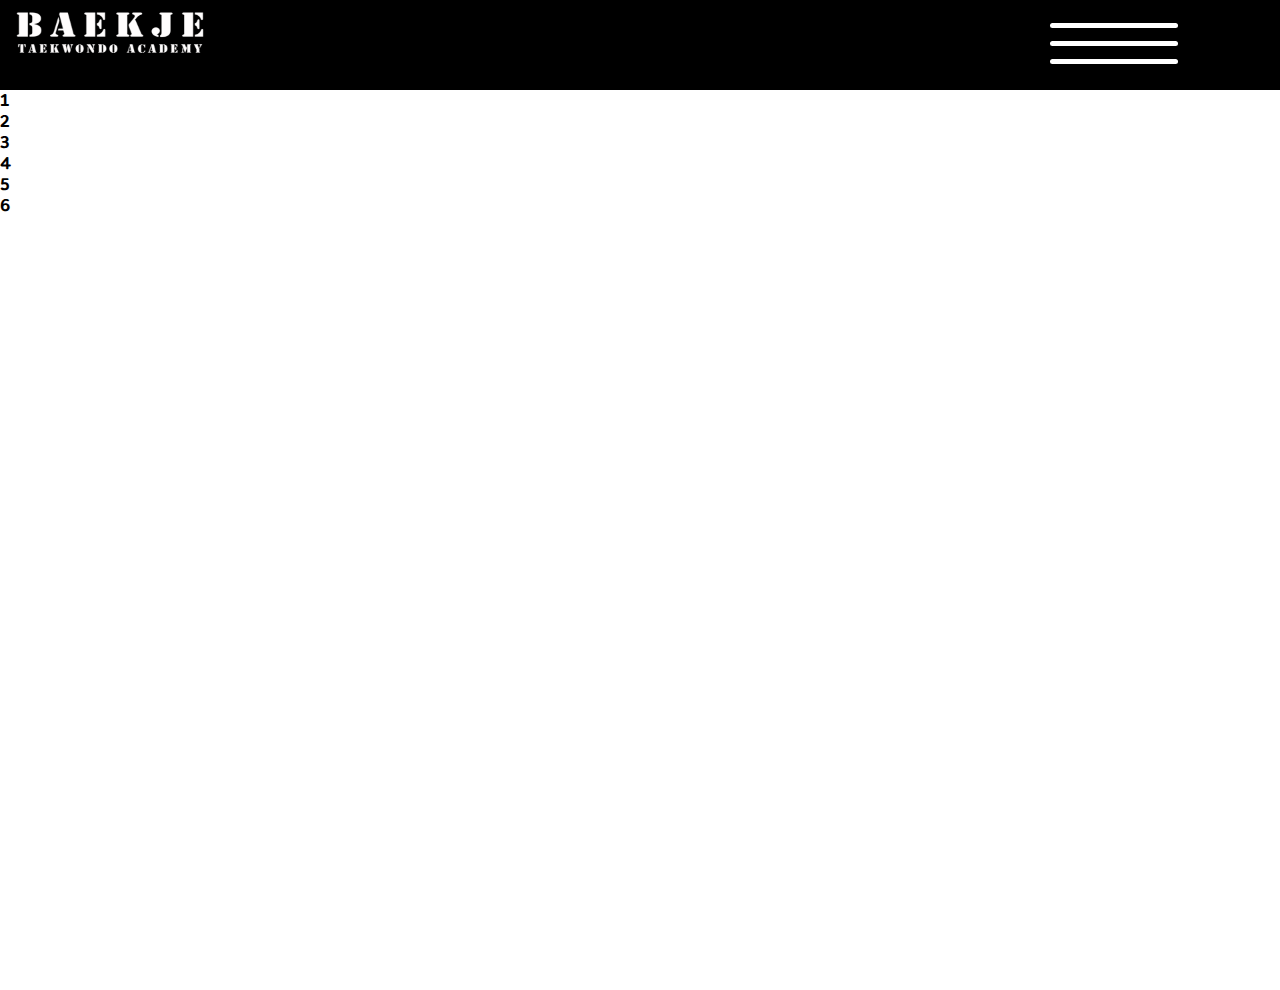
==== index.html @ 28835f5b "Add files via upload" ====
<!DOCTYPE html>
<html lang="ko">

<head>
    <meta charset="UTF-8">
    <meta http-equiv="X-UA-Compatible" content="IE=edge">
    <meta name="viewport" content="width=device-width, initial-scale=1.0">
    <title>백제태권도포트폴리오_Baekje</title>
    <link rel="stylesheet" href="./css/font.css">
    <link rel="stylesheet" href="./css/common.css">
    <link rel="stylesheet" href="./css/join.css">
    <script src="./js/jquery_3.js"></script>
</head>

<body>
    <div class="wrap clr">
        <header class="hd">
            <input type="checkbox" name="checkbox" class="checkbox" id="btn">
            <a href="index.html" class="t_logo"><img src="./logo/logo_ws.png" alt="백제태권도로고"></a>
            <label for="btn" class="open">
                <span class="bar1"></span>
                <span class="bar2"></span>
                <span class="bar3"></span>
            </label>
            <!--메뉴 부분 -->
            <div class="left_fix clr">
                <div class="lj_box">
                    <a href="" class="login">로그인</a>
                    <a href="" class="joiin">회원가입</a>
                </div>
                <ul class="tnb clr">
                    <li class="lst1">
                        <label for="r1">백제태권도</label>
                        <ul class="sub clr">
                            <li><a href="sub01.html">인사말</a></li>
                            <li><a href="sub01.html#pg1">수상이력</a></li>
                            <li><a href="sub01.html#pg2">오시는길</a></li>
                        </ul>
                    </li>
                    <li class="lst2">
                        <label for="r2">교육프로그램</label>
                        <ul class="sub clr">
                            <li><a href="sub02.html">태권체조</a></li>
                            <li><a href="sub02.html#pg1">키크기운동</a></li>
                            <li><a href="sub02.html#pg2">음악줄넘기</a></li>
                            <li><a href="sub02.html#pg3">겨루기 선수단</a></li>
                        </ul>
                    </li>
                    <li class="lst3">
                        <label for="r3">백제갤러리</label>
                        <ul class="sub clr">
                            <li><a href="sub03.html">동영상</a></li>
                            <li><a href="sub04">사진첩</a></li>
                        </ul>
                    </li>
                    <li class="lst4">
                        <label for="r4">게시판</label>
                        <ul class="sub clr">
                            <li><a href="sub05.html">상담·문의</a></li>
                            <li><a href="sub06.html">방명록</a></li>
                        </ul>
                    </li>
                    <li class="lst5">
                        <label for="r5">SNS</label>
                        <ul class="sub clr">
                            <li><a href="www.facebook.com/profile.php?id=100063890872819">Facebook</a></li>
                            <li><a href="https://www.instagram.com/baekje_taekwondo/">Instagram</a></li>
                        </ul>
                    </li>
                </ul>

            </div>
        </header>
        <div class="content clr">
            <div class="turn_box">
                <ul class="lst">
                    <li class="item1">1</li>
                    <li class="item2">2</li>
                    <li class="item3">3</li>
                    <li class="item4">4</li>
                    <li class="item5">5</li>
                    <li class="item6">6</li>
                </ul>
            </div>

        </div>
        <footer class="ft">
            <div class="ft_box">
                <h2 class="tit">백제태권도체육관</h2>
                <p class="add">충청남도 부여군 부여읍 월함로 8</p>
                <p class="add2">대표자 : 양노준</p>
                <p class="add3">사업자등록번호 : 308-90-54997</p>
                <p class="call"> 041-837-2020</p>
                <ul class="sns clr">
                    <li class="sns1"><a href="www.facebook.com/profile.php?id=100063890872819" class="fb">페이스북</a></li>
                    <li class="sns2"><a href="https://www.instagram.com/baekje_taekwondo/" class="in">인스타</a></li>
                    <li class="sns3"><a href="#" class="in">카카오</a>
                    </li>
                </ul>
            </div>
        </footer>
        <script>
        $(document).ready(function(){
            $(window).scroll(function(){
               var sct = parseInt($(window).scrollTop());
                if(sct > 80){ 
                    $(".ft").fadeIn(500);
                }else{
                    $(".ft").fadeOut(500);
                }
            });
        });
        </script>
    </div>
</body>

</html>
---- css/font.css ----
@font-face { 
font-family: "Binggrae-Bold";
src:local(※), 
url("../font/Binggrae-Bold.woff") format("woff"),
url("../font/Binggrae-Bold.eot") format("embedded-opentype");
    
}
---- css/common.css ----
@charset "utf-8";

* { margin: 0; padding: 0; }
body,html { width: 100%; font-family:"Binggrae-Bold","sans-serif";}
ul { list-style-type: none; }
a { text-decoration: none; }

.wrap { width: 100vw; height: 100vh; }
clr { clear: both; }
clr:after { content:" "; clear:both; display: block; }

/* header */
.hd { width: 100%; background-color: #000; height: 10%;  }
.hd .t_logo { display: block; width: 200px; height: 64px; float:left; }
.hd .t_logo img { display: block ; width: 100%; height: 90%; margin-left: 5% ; margin-top: 1.5%     }
.hd .open { display: block; color:#fff; width: 20%; height: 100%; float: right; position: relative; }
.hd .open span { display: block; position: absolute; width: 50%; height: 5px; background-color: #fff; z-index: 99;  border-radius: 3px; transition: 0.3s;  }
.hd .open span.bar1 { left: 10%; top: 25%; }
.hd .open span.bar2 { left: 10%; top: 45%; }
.hd .open span.bar3 { left: 10%; top: 65%; }

.hd .checkbox { display: none; }

.left_fix { width: 100%; height: 600px; background-color:#000 ; z-index: 99; float: left;  display: none; overflow: hidden; position: fixed; border-top:1px solid #fff;  top: 10%; }
.left_fix .lj_box { width: 100%; height:60px; border:1px solid #fff;}
.left_fix .lj_box a { display: block; width: 49.5%; float:left; text-align: center; line-height: 60px; background-color: #000; color:#aaa; font-weight: 600; }
.left_fix .lj_box a:hover { background-color: #ececec; color:#000; font-weight: 900 ;  }

#btn:checked ~ .left_fix {  display: block; }
#btn:checked ~ .open .bar1 { top:49%;transform:rotate(45deg);}
#btn:checked ~ .open .bar2 { opacity: 0; }
#btn:checked ~ .open .bar3 { top:49%; transform:rotate(135deg);}

.left_fix .tnb { width: 100%; height: 100%; margin: 0 auto;  }
.left_fix .tnb > li { width:50vw; position: relative;  text-align: left;  }
.left_fix .tnb li label { display: block;   line-height: 4.0;  font-weight: 900; cursor: pointer;  box-sizing: border-box;  font-size:20px;  color: #aaa; padding-left: 15%; }

.left_fix .tnb li label:hover { background-color: #ececec; color:#000;  }
.left_fix .tnb li label:hover ~ .sub { opacity: 1; visibility: visible; }

/* 서브메뉴: ul.에 공통 포지션 주면 됨*/
.left_fix .tnb .sub { position:absolute; width: 50vw; height:40px; top: 0; left: 100%; transition: 0.4s; opacity: 0; visibility: hidden;  box-sizing: border-box; background-color:#ececec; height: 100vh;}
/* 백그라운드 깔아주기 각각 서브배경에 하나의 그림으로! */
.left_fix .tnb .sub li { clear:both; width: 100%; }
.left_fix .tnb .sub a { display: block; font-size: 19px; color: #aaa; line-height: 4.0;  font-weight: 600;  font-size: 20px; padding-left: 30%; box-sizing: border-box; }
.left_fix .tnb .sub a:hover { color: #000; background-color: #fff;}



/*ft*/
.ft { width: 100vw;  height: 15%; position: fixed; bottom: 0; left: 0; z-index: 80; box-sizing: border-box; padding-left:5%; color: #000; display: none; }
.ft .tit { line-height: 2.0; font-size: 18px;}

.ft p { float: left; line-height: 1.8; margin-right: 1%; font-size: 13px; }
.ft p.add { width: 100%; }
.ft p.add2 { float:left; width: 100%; } 
.ft p.add3  { width: 100%; }
.ft p.call { width: 100%; clear: both; }
.ft p.call:before { content: ""; display: block; width: 15px; height:15px; background-image: url("../sns/tell_s.png"); float: left; margin:1.5% ;  margin-right: 10px; background-color: #fff; border-radius: 20px;}


.ft .ft_box .sns { position:absolute;  padding: 0; right: 10%; bottom:25%; }
.ft .ft_box .sns li { float: left; width: 30px }

.ft .ft_box .sns li a { display: block; float: left; text-indent: -9999px; width: 20px; height: 20px; border-radius:35px; border: 2px solid #fff;  background-color: #fff;}
.ft .ft_box .sns li.sns1 a { background-image: url("../sns/face_m.png"); background-color: #fff;}
.ft .ft_box .sns li.sns1 a:hover { border-color: #3a5a9b; background-color:#3a5a9b; }
.ft .ft_box .sns li.sns2 a { background-image: url("../sns/insta_m.png");}
.ft .ft_box .sns li.sns2 a:hover { border-color: #86358d; background-color:#86358d; }
.ft .ft_box .sns li.sns3 a { background-image: url("../sns/kakao_m.png");}
.ft .ft_box .sns li.sns3 a:hover {border-color: #f8ef2c; background-color:#f8ef2c; }
---- css/join.css ----
@charset "utf-8";
.content { width: 100vw; height: 100vh; clear:both;}
.content .join { width: 85%; margin: 0 auto;}
.content .join .join_tit { width: 100%; height: 50px; line-height: 50px; box-sizing: border-box; margin-top: 20px; border-bottom: 1px solid #ddd;}

.content section { clear: both; width: 100%; font-size: 15px; padding: 20px 0;}
.content .join label { display: block; width: 100px; height:35px; line-height: 35px;  color: #000;}
.content .join input { display: block; }

.content .form_info { width: 100%; margin-top: 20px; }
.content .form_info li label { float: left; clear:both; margin-right: 20px; height: 50px; }
.content .form_info li input { width: 60%    ; height:35px;margin-top: 20px; box-sizing: border-box; padding-left: 10px ;  }

.content .birth .lst { width: 100%; }
.content .birth .lst li { width: 33.333333%; float: left; margin-top: 20px; }
.content .birth .lst li input { width: 50%; height:35px; float: left }
.content .birth .lst li span { display: block; width:40px; height:35px; line-height: 35px;  float: left; font-size: 18px; margin-left: 2px ; text-align: center;}

.content .add .lst { width: 100%;  } 
.content .add .lst li { clear: both; margin-bottom: 20px;}
.content .add .lst li.it1{ margin-top: 20px; }
.content .add .lst li input { display: block; height:35px; line-height: 35px;  float:left; margin-right: 10px;}
.content .add .lst li button { display: block; width: 25%; height: 38px; background-color: darkgrey; border:1px solid #aaa ; border-radius: 3px; font-size: 13px; font-weight: 600; }

.content .add .lst li button:hover { background-color: #000; color:#fff; }

.content .add .lst li.it2 input { width: 95%; }

.content .tell_box { width: 100%; margin-top: 20px; }
.content .tell_box li { width: 25%; float: left; margin-top: 20px; }
.content .tell_box li:nth-child(2),.content .tell_box li:last-child { width: 35%;}
.content .tell_box li:nth-child(2)::before{content: "-"; display: block; float: left; line-height: 35px; font-size: 20px; padding-right: 10px}
.content .tell_box li:last-child::before{ content: "-"; display: block; float: left; line-height: 35px; font-size: 20px; padding-right: 10px;}

.content .tell_box .sel { width:90%; height:35px; box-sizing: border-box; padding-left: 10px; font-size: 17px; float: left;  }
.content .tell_box  input {  width: 75%; height:33px; float: left }


.content .ck_agree { width: 90%; clear: both; margin: 0 auto; padding-top: 40px; }
.content .ck_agree li { float:left; }
.content .ck_agree li input { display: block; height: 21px;  line-height: 21px; margin-right: 10px }

.content .btn_box { clear:both; width: 80%; margin: 0 auto;  padding : 30px 0; padding-bottom: 60px; }
.content .btn_box input { display: block; height: 35px; width: 40%; float: left; margin-right: 20px; background-color: darkgrey; border:1px solid #aaa ; border-radius: 3px; font-size: 15px; font-weight: 600;}

.content .btn_box input:hover { background-color: #000; color:#fff; }
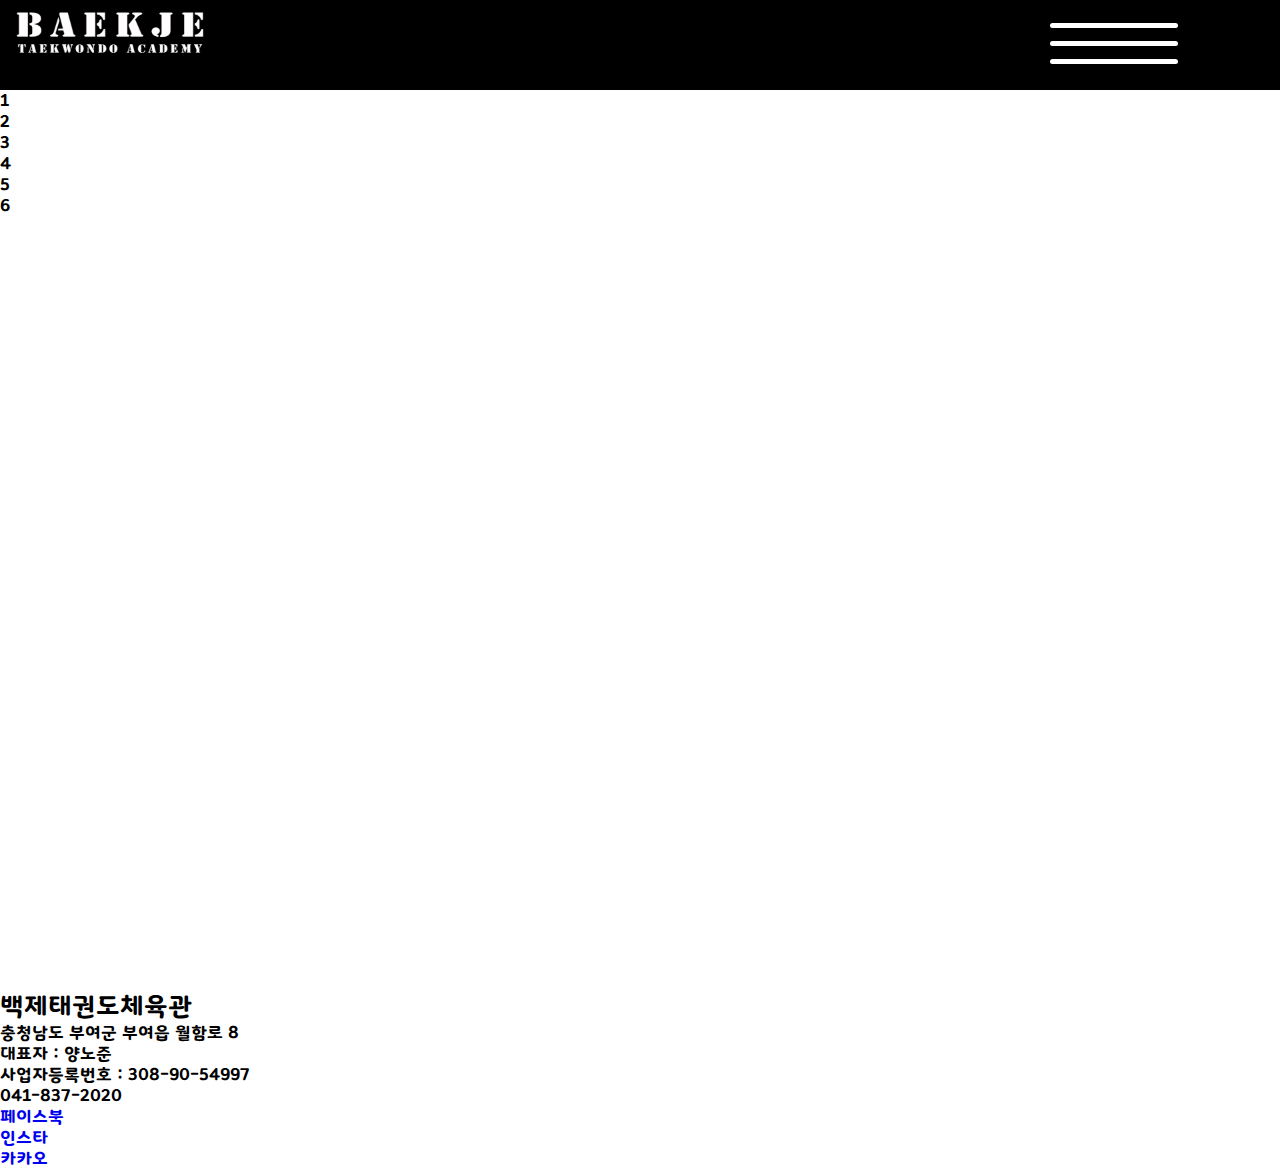
==== commit dd3474ec: "Add files via upload" ====
--- a/index.html
+++ b/index.html
@@ -25,8 +25,8 @@
             <!--메뉴 부분 -->
             <div class="left_fix clr">
                 <div class="lj_box">
-                    <a href="" class="login">로그인</a>
-                    <a href="" class="joiin">회원가입</a>
+                    <a href="login.html">로그인</a>
+                    <a href="join.html">회원가입</a>
                 </div>
                 <ul class="tnb clr">
                     <li class="lst1">
@@ -49,15 +49,15 @@
                     <li class="lst3">
                         <label for="r3">백제갤러리</label>
                         <ul class="sub clr">
-                            <li><a href="sub03.html">동영상</a></li>
-                            <li><a href="sub04">사진첩</a></li>
+                            <li><a href="vd.html">동영상</a></li>
+                            <li><a href="pic.html">사진첩</a></li>
                         </ul>
                     </li>
                     <li class="lst4">
                         <label for="r4">게시판</label>
                         <ul class="sub clr">
-                            <li><a href="sub05.html">상담·문의</a></li>
-                            <li><a href="sub06.html">방명록</a></li>
+                            <li><a href="nt.html">상담·문의</a></li>
+                            <li><a href="nt01.html">방명록</a></li>
                         </ul>
                     </li>
                     <li class="lst5">
--- a/css/common.css
+++ b/css/common.css
@@ -6,8 +6,8 @@
 a { text-decoration: none; }
 
 .wrap { width: 100vw; height: 100vh; }
-clr { clear: both; }
-clr:after { content:" "; clear:both; display: block; }
+.clr { clear: both; }
+.clr:after { content:" "; clear:both; display: block; }
 
 /* header */
 .hd { width: 100%; background-color: #000; height: 10%;  }
@@ -35,6 +35,7 @@
 .left_fix .tnb > li { width:50vw; position: relative;  text-align: left;  }
 .left_fix .tnb li label { display: block;   line-height: 4.0;  font-weight: 900; cursor: pointer;  box-sizing: border-box;  font-size:20px;  color: #aaa; padding-left: 15%; }
 
+/*여기 고치기: 라디오 버튼이나 on 클래스사*/
 .left_fix .tnb li label:hover { background-color: #ececec; color:#000;  }
 .left_fix .tnb li label:hover ~ .sub { opacity: 1; visibility: visible; }
 
@@ -47,28 +48,6 @@
 
 
 
-/*ft*/
-.ft { width: 100vw;  height: 15%; position: fixed; bottom: 0; left: 0; z-index: 80; box-sizing: border-box; padding-left:5%; color: #000; display: none; }
-.ft .tit { line-height: 2.0; font-size: 18px;}
-
-.ft p { float: left; line-height: 1.8; margin-right: 1%; font-size: 13px; }
-.ft p.add { width: 100%; }
-.ft p.add2 { float:left; width: 100%; } 
-.ft p.add3  { width: 100%; }
-.ft p.call { width: 100%; clear: both; }
-.ft p.call:before { content: ""; display: block; width: 15px; height:15px; background-image: url("../sns/tell_s.png"); float: left; margin:1.5% ;  margin-right: 10px; background-color: #fff; border-radius: 20px;}
-
-
-.ft .ft_box .sns { position:absolute;  padding: 0; right: 10%; bottom:25%; }
-.ft .ft_box .sns li { float: left; width: 30px }
-
-.ft .ft_box .sns li a { display: block; float: left; text-indent: -9999px; width: 20px; height: 20px; border-radius:35px; border: 2px solid #fff;  background-color: #fff;}
-.ft .ft_box .sns li.sns1 a { background-image: url("../sns/face_m.png"); background-color: #fff;}
-.ft .ft_box .sns li.sns1 a:hover { border-color: #3a5a9b; background-color:#3a5a9b; }
-.ft .ft_box .sns li.sns2 a { background-image: url("../sns/insta_m.png");}
-.ft .ft_box .sns li.sns2 a:hover { border-color: #86358d; background-color:#86358d; }
-.ft .ft_box .sns li.sns3 a { background-image: url("../sns/kakao_m.png");}
-.ft .ft_box .sns li.sns3 a:hover {border-color: #f8ef2c; background-color:#f8ef2c; }
 
 
 
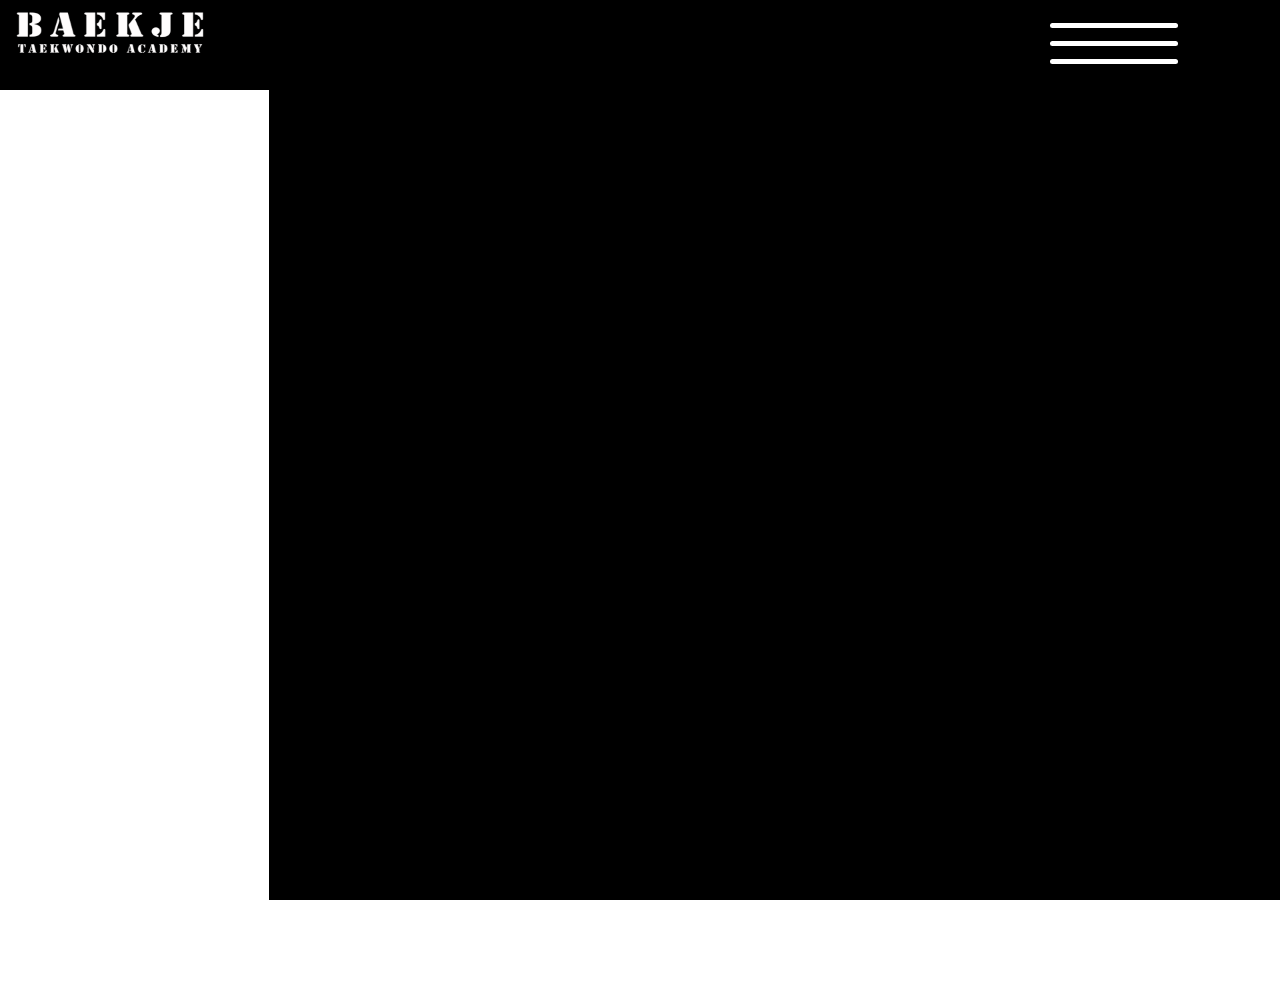
==== commit 444197f8: "Add files via upload" ====
--- a/index.html
+++ b/index.html
@@ -8,7 +8,8 @@
     <title>백제태권도포트폴리오_Baekje</title>
     <link rel="stylesheet" href="./css/font.css">
     <link rel="stylesheet" href="./css/common.css">
-    <link rel="stylesheet" href="./css/join.css">
+    <link rel="stylesheet" href="./css/index.css">
+    <script src="./js/prefixfree.js"></script>
     <script src="./js/jquery_3.js"></script>
 </head>
 
@@ -72,15 +73,17 @@
             </div>
         </header>
         <div class="content clr">
-            <div class="turn_box">
-                <ul class="lst">
-                    <li class="item1">1</li>
-                    <li class="item2">2</li>
-                    <li class="item3">3</li>
-                    <li class="item4">4</li>
-                    <li class="item5">5</li>
-                    <li class="item6">6</li>
-                </ul>
+            <div class="wrap">
+                <div class="turn_box">
+                    <ul class="lst">
+                        <li class="item1"></li>
+                        <li class="item2"></li>
+                        <li class="item3"></li>
+                        <li class="item4"></li>
+                        <li class="item5"></li>
+                        <li class="item6"></li>
+                    </ul>
+                </div>
             </div>
 
         </div>
@@ -98,19 +101,8 @@
                     </li>
                 </ul>
             </div>
+             
         </footer>
-        <script>
-        $(document).ready(function(){
-            $(window).scroll(function(){
-               var sct = parseInt($(window).scrollTop());
-                if(sct > 80){ 
-                    $(".ft").fadeIn(500);
-                }else{
-                    $(".ft").fadeOut(500);
-                }
-            });
-        });
-        </script>
     </div>
 </body>
 
--- a/css/common.css
+++ b/css/common.css
@@ -1,7 +1,7 @@
 @charset "utf-8";
 
 * { margin: 0; padding: 0; }
-body,html { width: 100%; font-family:"Binggrae-Bold","sans-serif";}
+body,html { width: 100%; font-family:"Binggrae-Bold","sans-serif"; overflow-x: hidden; }
 ul { list-style-type: none; }
 a { text-decoration: none; }
 
--- a/css/index.css
+++ b/css/index.css
@@ -0,0 +1,53 @@
+@charset "utf-8";
+
+    .content { width: 100vw; height: 100vh;  background-color: #000;  margin-left: 0;}
+    .content .con_box { width: 100%; }
+    .content .con_box .hd{ width: 100%; }
+    .content .con_box .hd .logo { width: 300px; height: 100px; margin: 0 auto; padding-top: 30px; }
+    .content .con_box .hd .logo a { display: block; width: 100%; height: 100%; background-image: url("../logo/logo_ws.png"); text-indent: -9999px; }
+    .content .con_box .hd p.gw_fix { position:fixed; right: 0; top: 0; color:#fff; font-size: 15px;  width: 10%; height: 5%; padding: 1%; box-sizing: border-box;  }
+
+    /*ft*/
+.ft { width: 100vw;  height: 15%; position: fixed; bottom: 0; left: 0; z-index: 80; box-sizing: border-box; padding-left:5%; color: #000; display: none; }
+.ft .tit { line-height: 2.0; font-size: 18px;}
+
+.ft p { float: left; line-height: 1.8; margin-right: 1%; font-size: 13px; }
+.ft p.add { width: 100%; }
+.ft p.add2 { float:left; width: 100%; } 
+.ft p.add3  { width: 100%; }
+.ft p.call { width: 100%; clear: both; }
+.ft p.call:before { content: ""; display: block; width: 15px; height:15px; background-image: url("../sns/tell_s.png"); float: left; margin:1.5% ;  margin-right: 10px; background-color: #fff; border-radius: 20px;}
+
+
+.ft .ft_box .sns { position:absolute;  padding: 0; right: 10%; bottom:25%; }
+.ft .ft_box .sns li { float: left; width: 30px }
+
+.ft .ft_box .sns li a { display: block; float: left; text-indent: -9999px; width: 20px; height: 20px; border-radius:35px; border: 2px solid #fff;  background-color: #fff;}
+.ft .ft_box .sns li.sns1 a { background-image: url("../sns/face_m.png"); background-color: #fff;}
+.ft .ft_box .sns li.sns1 a:hover { border-color: #3a5a9b; background-color:#3a5a9b; }
+.ft .ft_box .sns li.sns2 a { background-image: url("../sns/insta_m.png");}
+.ft .ft_box .sns li.sns2 a:hover { border-color: #86358d; background-color:#86358d; }
+.ft .ft_box .sns li.sns3 a { background-image: url("../sns/kakao_m.png");}
+.ft .ft_box .sns li.sns3 a:hover {border-color: #f8ef2c; background-color:#f8ef2c; }
+
+
+@media screen and (min-width:768px) and (max-width:960px) {
+    .content { width: 100vw; height: 100vh;  background-color: #000;  margin-left: 0;}
+    .content .con_box { width: 100%; }
+    .content .con_box .hd{ width: 100%; }
+    .content .con_box .hd .logo { width: 300px; height: 100px; margin: 0 auto; padding-top: 30px; }
+    .content .con_box .hd .logo a { display: block; width: 100%; height: 100%; background-image: url("../logo/logo_ws.png"); text-indent: -9999px; }
+    .content .con_box .hd p.gw_fix { position:fixed; right: 0; top: 0; color:#fff; font-size: 15px;  width: 10%; height: 5%; padding: 1%; box-sizing: border-box;  }
+    
+
+}
+
+
+@media screen and (min-width:961px) and (max-width:1280px) { 
+    .content { width: 79vw; height: 100vh;  background-color: #000; margin-left:21vw; }
+    .content .con_box { width: 100%; }
+    .content .con_box .gnb{ width: 100%; }
+    .content .con_box .gnb p.gw_fix { position:fixed; right: 0; top: 0; color:#fff; font-size: 15px;  width: 10%; height: 5%; padding: 1%; box-sizing: border-box;  }
+
+
+}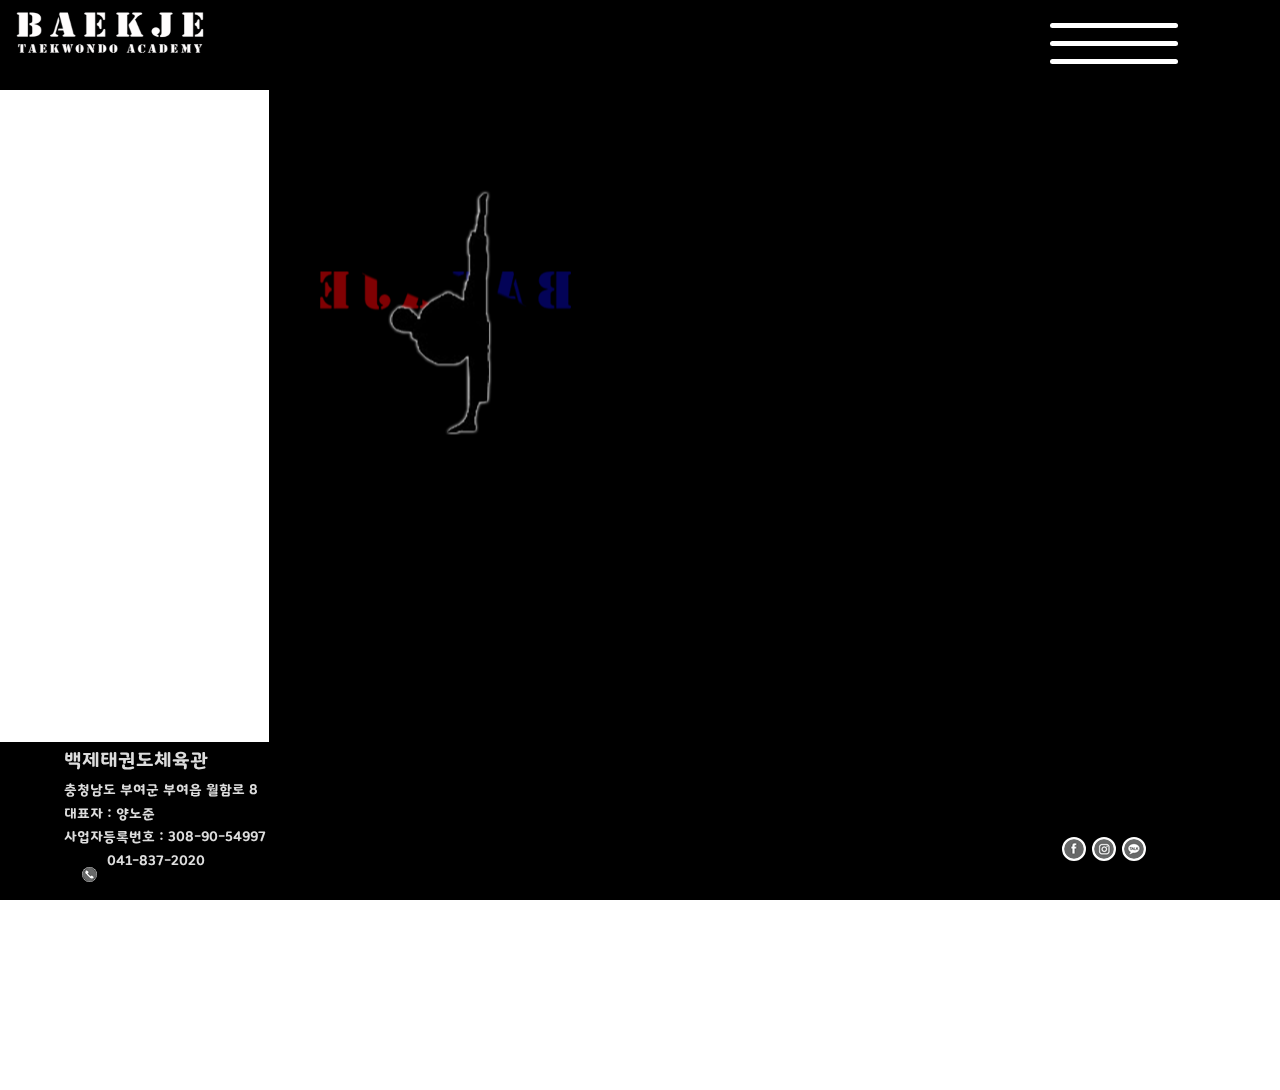
==== commit 5029a3ca: "Add files via upload" ====
--- a/index.html
+++ b/index.html
@@ -101,9 +101,9 @@
                     </li>
                 </ul>
             </div>
-             
+
         </footer>
     </div>
 </body>
 
-</html>+</html>
--- a/css/common.css
+++ b/css/common.css
@@ -47,6 +47,28 @@
 .left_fix .tnb .sub a:hover { color: #000; background-color: #fff;}
 
 
+  /*ft*/
+.ft { width: 100vw;  height: auto; position: fixed; bottom: 0; left: 0; z-index: 80; box-sizing: border-box; padding-left:5%; color: #ddd; background-color: rgba(0,0,0); }
+.ft .tit { line-height: 2.0; font-size: 18px; }
+
+.ft p { float: left; line-height: 1.8; margin-right: 1%; font-size: 13px; }
+.ft p.add { width: 100%; }
+.ft p.add2 { float:left; width: 100%; } 
+.ft p.add3  { width: 100%; }
+.ft p.call { width: 100%; clear: both; }
+.ft p.call:before { content: ""; display: block; width: 15px; height:15px; background-image: url("../sns/tell_s.png"); float: left; margin:1.5% ;  margin-right: 10px; background-color: #fff; border-radius: 20px;}
+
+
+.ft .ft_box .sns { position:absolute;  padding: 0; right: 10%; bottom:25%; }
+.ft .ft_box .sns li { float: left; width: 30px }
+
+.ft .ft_box .sns li a { display: block; float: left; text-indent: -9999px; width: 20px; height: 20px; border-radius:35px; border: 2px solid #fff;  background-color: #fff;}
+.ft .ft_box .sns li.sns1 a { background-image: url("../sns/face_m.png"); background-color: #fff;}
+.ft .ft_box .sns li.sns1 a:hover { border-color: #3a5a9b; background-color:#3a5a9b; }
+.ft .ft_box .sns li.sns2 a { background-image: url("../sns/insta_m.png");}
+.ft .ft_box .sns li.sns2 a:hover { border-color: #86358d; background-color:#86358d; }
+.ft .ft_box .sns li.sns3 a { background-image: url("../sns/kakao_m.png");}
+.ft .ft_box .sns li.sns3 a:hover {border-color: #f8ef2c; background-color:#f8ef2c; }
 
 
 
--- a/css/index.css
+++ b/css/index.css
@@ -1,35 +1,51 @@
 @charset "utf-8";
 
-    .content { width: 100vw; height: 100vh;  background-color: #000;  margin-left: 0;}
-    .content .con_box { width: 100%; }
-    .content .con_box .hd{ width: 100%; }
-    .content .con_box .hd .logo { width: 300px; height: 100px; margin: 0 auto; padding-top: 30px; }
-    .content .con_box .hd .logo a { display: block; width: 100%; height: 100%; background-image: url("../logo/logo_ws.png"); text-indent: -9999px; }
-    .content .con_box .hd p.gw_fix { position:fixed; right: 0; top: 0; color:#fff; font-size: 15px;  width: 10%; height: 5%; padding: 1%; box-sizing: border-box;  }
+.content { width: 100vw; height: 100vh;  background-color: #fff;  margin-left: 0;}
 
-    /*ft*/
-.ft { width: 100vw;  height: 15%; position: fixed; bottom: 0; left: 0; z-index: 80; box-sizing: border-box; padding-left:5%; color: #000; display: none; }
-.ft .tit { line-height: 2.0; font-size: 18px;}
-
-.ft p { float: left; line-height: 1.8; margin-right: 1%; font-size: 13px; }
-.ft p.add { width: 100%; }
-.ft p.add2 { float:left; width: 100%; } 
-.ft p.add3  { width: 100%; }
-.ft p.call { width: 100%; clear: both; }
-.ft p.call:before { content: ""; display: block; width: 15px; height:15px; background-image: url("../sns/tell_s.png"); float: left; margin:1.5% ;  margin-right: 10px; background-color: #fff; border-radius: 20px;}
+.content .con_box { width: 100%; }
+.content .con_box .hd{ width: 100%; }
+.content .con_box .hd .logo { width: 300px; height: 100px; margin: 0 auto; padding-top: 30px; }
+.content .con_box .hd .logo a { display: block; width: 100%; height: 100%; background-image: url("../logo/logo_ws.png"); text-indent: -9999px; }
+.content .con_box .hd p.gw_fix { position:fixed; right: 0; top: 0; color:#fff; font-size: 15px;  width: 10%; height: 5%; padding: 1%; box-sizing: border-box;  }
 
 
-.ft .ft_box .sns { position:absolute;  padding: 0; right: 10%; bottom:25%; }
-.ft .ft_box .sns li { float: left; width: 30px }
+/* 직육면체 돌리기 너비:  높이: 640 */
+.content  { width: 100vw; height:auto; background-color:#ddd; box-sizing: border-box; padding-top: 100px;}
+.content .turn_box { width: 254px; height:245px; margin: 0 50px; }
+.content .turn_box .lst { width: 100%; height:100%; position: relative;  animation-name: rec; animation-duration: 6s; animation-iteration-count: infinite; animation-timing-function: ease-in-out; animation-direction: alternate; transform-origin:50% 50%; margin: 0 auto; transform-style: preserve-3d;  }
+/*transform-style: preserve-3d &  transform-origin:50% 50% 이거 중요*/
 
-.ft .ft_box .sns li a { display: block; float: left; text-indent: -9999px; width: 20px; height: 20px; border-radius:35px; border: 2px solid #fff;  background-color: #fff;}
-.ft .ft_box .sns li.sns1 a { background-image: url("../sns/face_m.png"); background-color: #fff;}
-.ft .ft_box .sns li.sns1 a:hover { border-color: #3a5a9b; background-color:#3a5a9b; }
-.ft .ft_box .sns li.sns2 a { background-image: url("../sns/insta_m.png");}
-.ft .ft_box .sns li.sns2 a:hover { border-color: #86358d; background-color:#86358d; }
-.ft .ft_box .sns li.sns3 a { background-image: url("../sns/kakao_m.png");}
-.ft .ft_box .sns li.sns3 a:hover {border-color: #f8ef2c; background-color:#f8ef2c; }
+.content .turn_box .lst li { width:100%; height: 100%; position: absolute; left: 0; top: 0; background-position: center center; background-repeat: no-repeat;background-color: rgba(0,0,0,0.2);}
 
+.content .turn_box .lst li.item1 { background-image: url("../info/rec01.png"); 
+    transform: rotateY(0deg) translate3d(0,0,-127px);} 
+
+.content .turn_box .lst li.item2 { background-image: url("../info/rec2.png"); 
+    transform: rotateY(90deg) translate3d(0,0,-127px);} 
+
+.content .turn_box .lst li.item3 { background-image: url("../info/rec3.png");  
+    transform: rotateY(180deg) translate3d(0,0,-127px);} 
+
+.content .turn_box .lst li.item4 {background-image: url("../info/rec4.png"); 
+    transform: rotateY(270deg) translate3d(0,0,-127px);} 
+
+.content .turn_box .lst li.item5{ background-image: url("../info/rec5.png"); 
+    transform: rotateX(90deg) translate3d(0,0,-123px);} 
+
+.content .turn_box .lst li.item6{ background-image: url("../info/rec6.png"); 
+    transform: rotateX(-90deg) translate3d(0,0,-123px);} 
+
+
+@keyframes rec { 
+    
+    0% { transform:rotateX(390deg) rotateY(180deg) rotateZ(0deg); }
+    100% { transform:rotateX(-30deg) rotateY(360deg) rotateZ(180deg); }  
+    
+}
+
+
+
+  
 
 @media screen and (min-width:768px) and (max-width:960px) {
     .content { width: 100vw; height: 100vh;  background-color: #000;  margin-left: 0;}
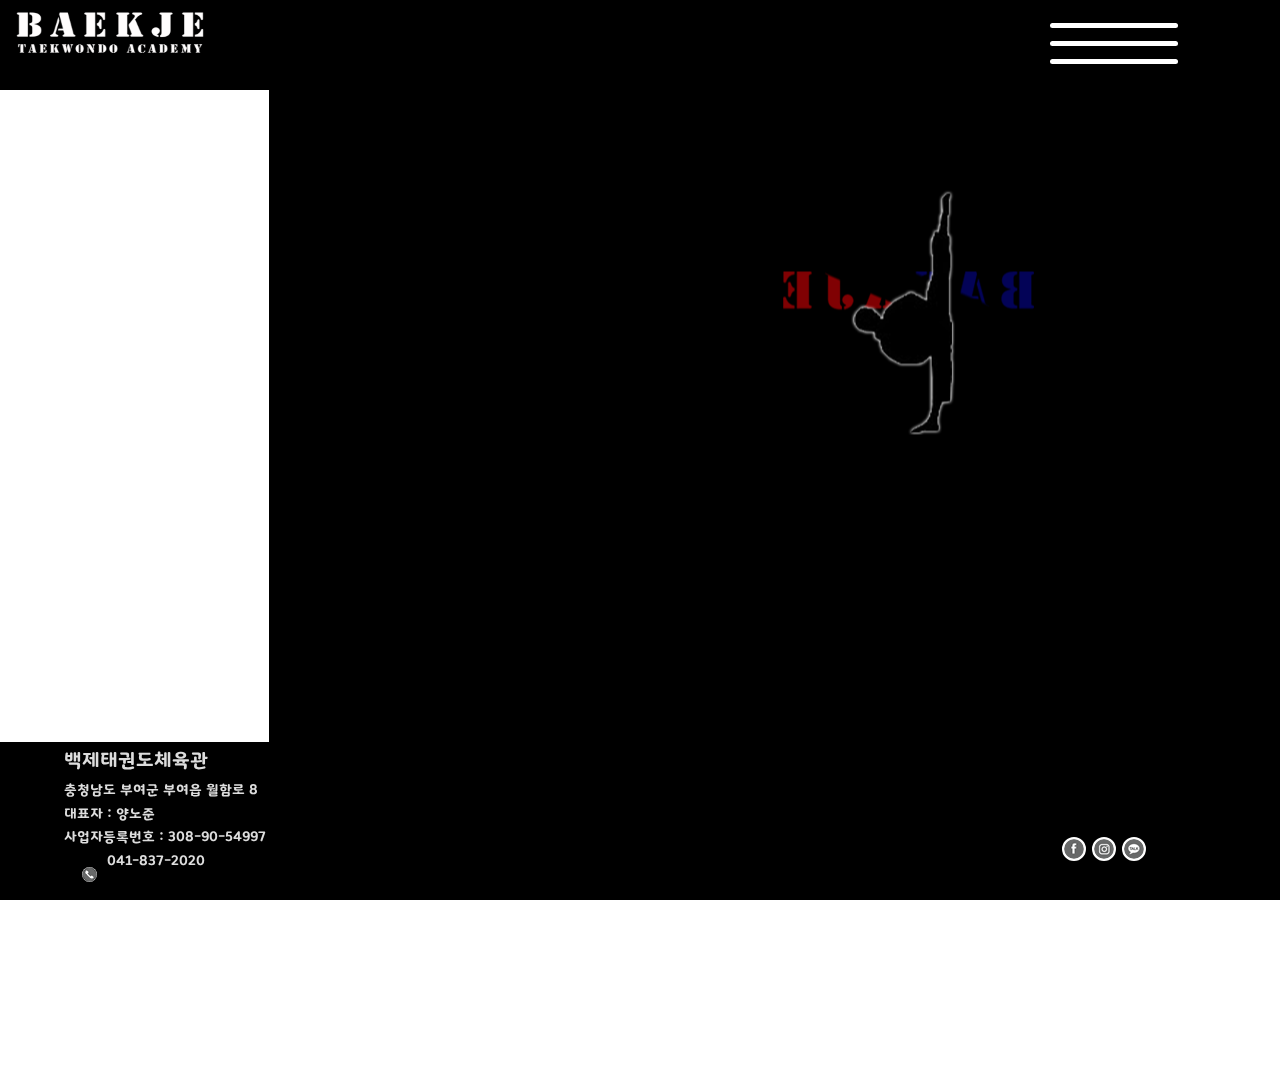
==== commit 0679db51: "Add files via upload" ====
--- a/index.html
+++ b/index.html
@@ -51,7 +51,7 @@
                         <label for="r3">백제갤러리</label>
                         <ul class="sub clr">
                             <li><a href="vd.html">동영상</a></li>
-                            <li><a href="pic.html">사진첩</a></li>
+                            <li><a href="pic.html">사진</a></li>
                         </ul>
                     </li>
                     <li class="lst4">
--- a/css/index.css
+++ b/css/index.css
@@ -11,7 +11,7 @@
 
 /* 직육면체 돌리기 너비:  높이: 640 */
 .content  { width: 100vw; height:auto; background-color:#ddd; box-sizing: border-box; padding-top: 100px;}
-.content .turn_box { width: 254px; height:245px; margin: 0 50px; }
+.content .turn_box { width: 254px; height:245px; margin: 0 auto; }
 .content .turn_box .lst { width: 100%; height:100%; position: relative;  animation-name: rec; animation-duration: 6s; animation-iteration-count: infinite; animation-timing-function: ease-in-out; animation-direction: alternate; transform-origin:50% 50%; margin: 0 auto; transform-style: preserve-3d;  }
 /*transform-style: preserve-3d &  transform-origin:50% 50% 이거 중요*/
 
